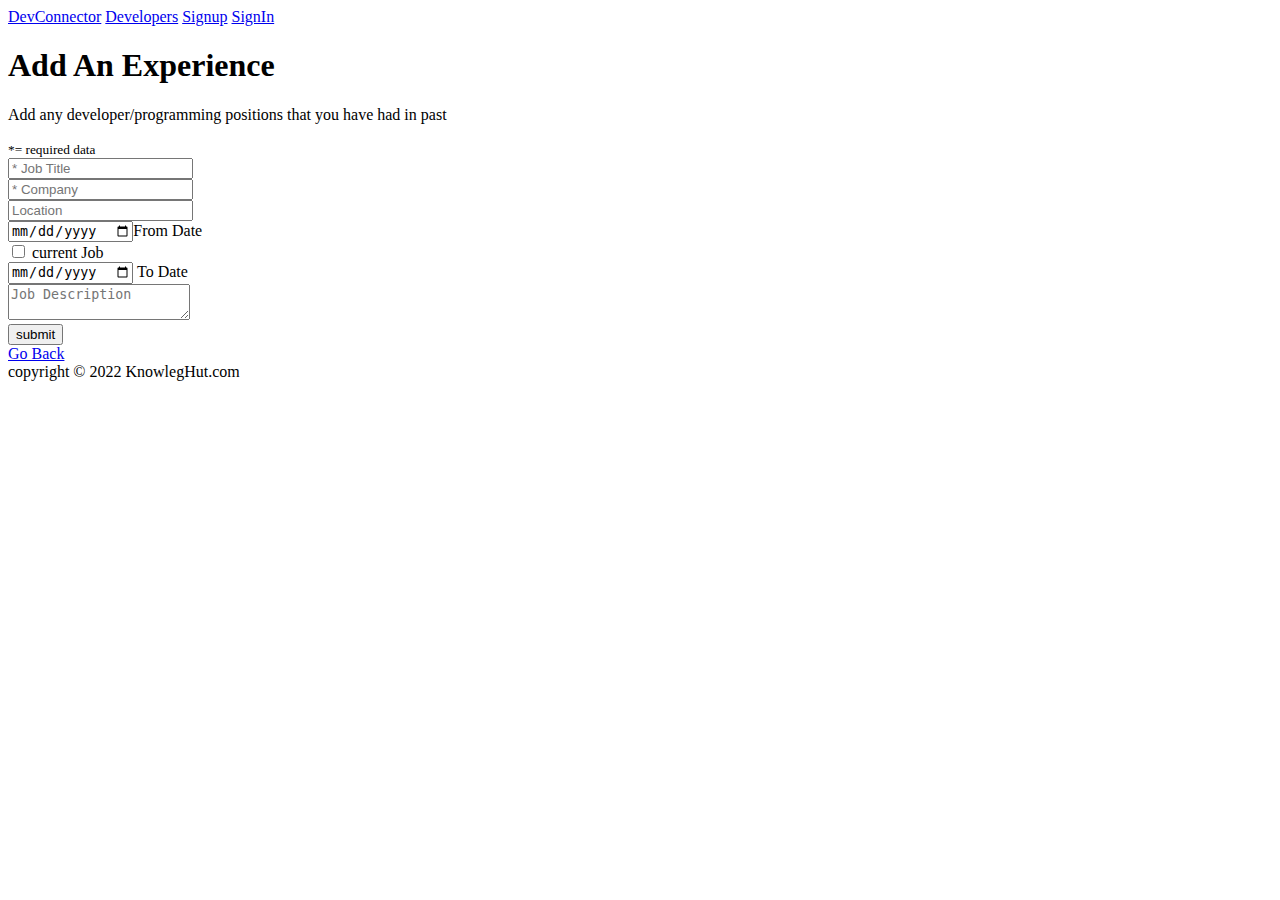
==== resourses/html/Add-Experience.html @ 6d207100 "first commit" ====
<!DOCTYPE html>
<html>
  <head>
    <meta charset="utf-8" />
    <title>Welcome to DevConnector</title>
  </head>
  <body>
    <nav>
      <a href="index.html">DevConnector</a>
      <a href="profiles.html">Developers</a>
      <a href="signup.html">Signup</a>
      <a href="signin.html">SignIn</a>
    </nav>

    <section>
      <h1>Add An Experience</h1>
    <p>Add any developer/programming positions that you have had in past</p>
      <small>*= required data</small>
      <form>
        <div>
            <input type="text" placeholder="* Job Title" name=" Job Title" />
          </div>
        <div>
          <input type="text" placeholder="* Company" name="Company" />
        </div>
        <div>
          <input type="text" placeholder="Location" name="Location" />
        </div>
        <div>
            
          <input type="date" placeholder="from date" name="from date" />From Date
        </div>
        <input type="checkbox" placeholdr="current Job" name="current Job" /> current Job
        <div>
           
          <input type="date" placeholder="to date" name="to date" />  To Date
        </div>
        
        <div>
          <textarea placeholder="Job Description" name="Job"></textarea>
        </div>
        <div>
          <button type="button">submit</button>
        </div>
        <a href="dashboard.html">Go Back</a>
      </form>
    </section>
    <footer>copyright &copy; 2022 KnowlegHut.com</footer>
  </body>
</html>
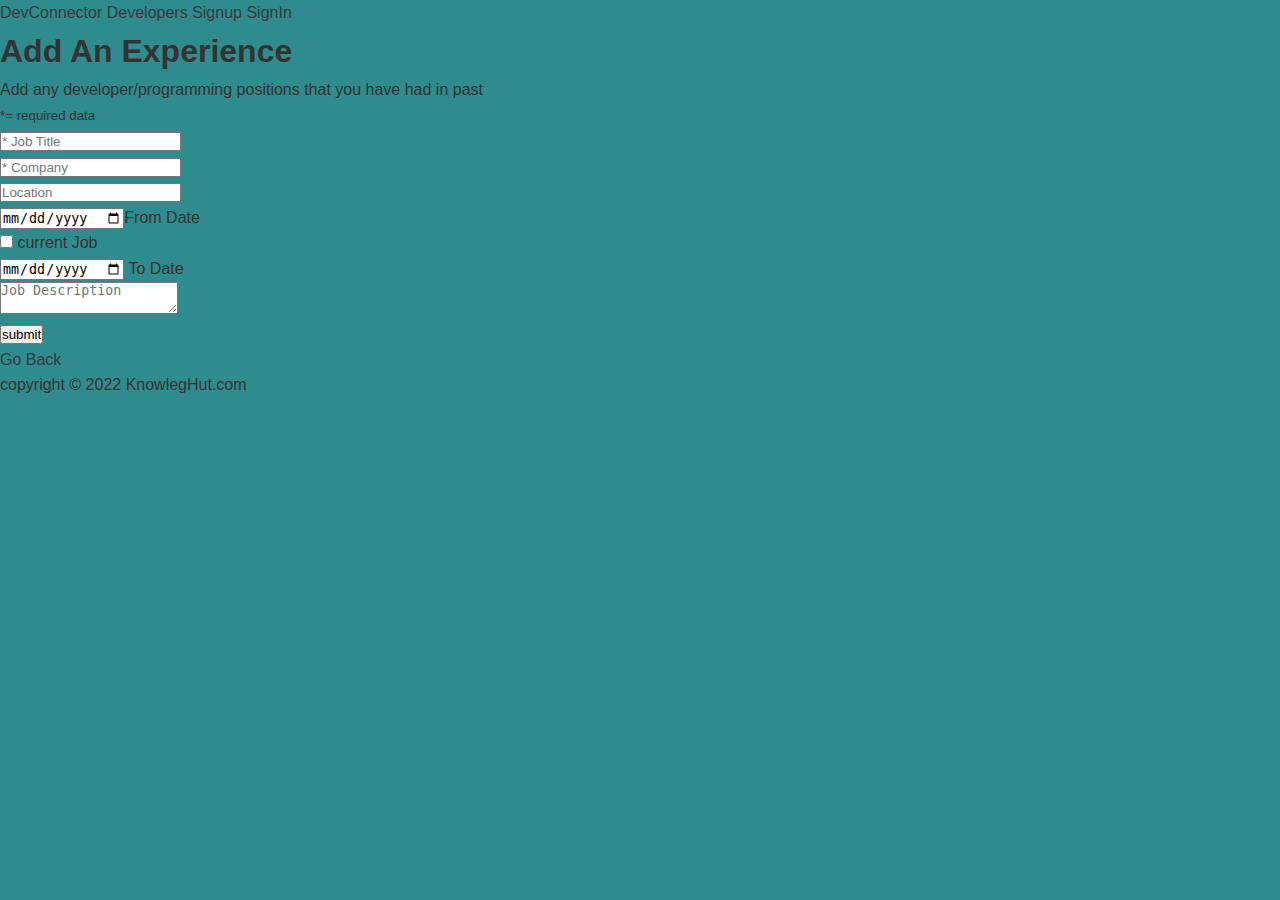
==== commit 7ef60c89: "firstcommit" ====
--- a/resourses/html/Add-Experience.html
+++ b/resourses/html/Add-Experience.html
@@ -2,6 +2,7 @@
 <html>
   <head>
     <meta charset="utf-8" />
+    <link rel="stylesheet" href="../css/styles.css" />
     <title>Welcome to DevConnector</title>
   </head>
   <body>
--- a/resourses/css/styles.css
+++ b/resourses/css/styles.css
@@ -0,0 +1,32 @@
+body {
+    font-family: "Raleway", sans-serif;
+    font-size: 1rem;
+    line-height: 1.6;
+    background-color: rgb(47, 139, 141);
+    color: #333;
+  }
+:root
+{
+    --primary-color: #17a2b8;
+    --dark-color: #343a40;
+    --light-color: #f4f4f4;
+    --danger-color: #dc3545;
+    --success-color: #0ac132;
+}
+*  
+{
+    box-sizing: border-box;
+    margin: 0;
+    padding: 0;
+}
+a{
+    color: var(--dark-color);
+    text-decoration: none;
+}
+  img{
+    width: 100%;
+  }
+
+  .btn {
+
+  }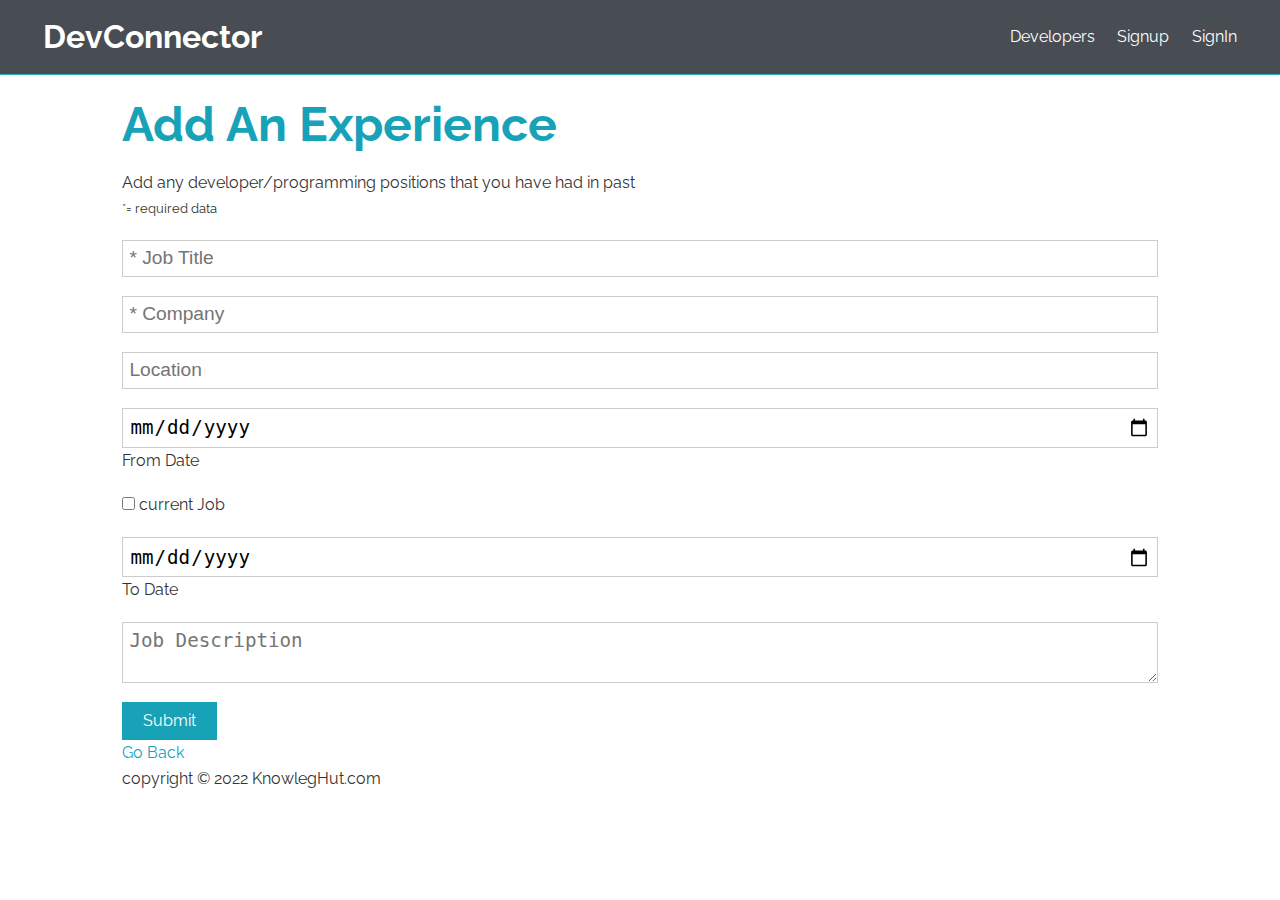
==== commit 5264d971: "4thcommit" ====
--- a/resourses/html/Add-Experience.html
+++ b/resourses/html/Add-Experience.html
@@ -1,51 +1,66 @@
 <!DOCTYPE html>
 <html>
   <head>
-    <meta charset="utf-8" />
+    <meta charset="UTF-8" />
+    <meta name="viewport" content="width=device-width, initial-scale=1.0" />
+    <meta http-equiv="X-UA-Compatible" content="ie=edge" />
+    <link
+      href="https://fonts.googleapis.com/css?family=Raleway"
+      rel="stylesheet"
+    />
+    <link
+      rel="stylesheet"
+      href="https://use.fontawesome.com/releases/v5.8.1/css/all.css"
+      integrity="sha384-50oBUHEmvpQ+1lW4y57PTFmhCaXp0ML5d60M1M7uH2+nqUivzIebhndOJK28anvf"
+      crossorigin="anonymous"
+    />
     <link rel="stylesheet" href="../css/styles.css" />
     <title>Welcome to DevConnector</title>
   </head>
   <body>
-    <nav>
-      <a href="index.html">DevConnector</a>
+    <nav class="navbar bg-dark">
+      <h1>
+        <a href="index.html"><i class="fas fa-code"></i> DevConnector</a>
+      </h1>
+      <ul>
       <a href="profiles.html">Developers</a>
       <a href="signup.html">Signup</a>
       <a href="signin.html">SignIn</a>
     </nav>
 
-    <section>
-      <h1>Add An Experience</h1>
-    <p>Add any developer/programming positions that you have had in past</p>
+    <section class="container">
+      <h1 class="large text-primary">Add An Experience</h1>
+    <p  class="Experience"><i class="fas fa-user"></i> Add any developer/programming positions that you have had in past</p>
       <small>*= required data</small>
-      <form>
-        <div>
+      <form class="form" action="create-profile.html">
+        <div class="form-group">
             <input type="text" placeholder="* Job Title" name=" Job Title" />
           </div>
-        <div>
+        <div class="form-group">
           <input type="text" placeholder="* Company" name="Company" />
         </div>
-        <div>
+        <div class="form-group">
           <input type="text" placeholder="Location" name="Location" />
         </div>
-        <div>
+        <div class="form-group">
             
           <input type="date" placeholder="from date" name="from date" />From Date
         </div>
         <input type="checkbox" placeholdr="current Job" name="current Job" /> current Job
-        <div>
+        <div class="form-group">
            
           <input type="date" placeholder="to date" name="to date" />  To Date
         </div>
         
-        <div>
+        <div class="form-group">
           <textarea placeholder="Job Description" name="Job"></textarea>
         </div>
-        <div>
-          <button type="button">submit</button>
+        <div class="from-group">
+          <input type="submit" class="btn btn-primary"/>
         </div>
         <a href="dashboard.html">Go Back</a>
       </form>
-    </section>
+    
     <footer>copyright &copy; 2022 KnowlegHut.com</footer>
   </body>
 </html>--- a/resourses/css/styles.css
+++ b/resourses/css/styles.css
@@ -1,32 +1,577 @@
+/* Global Styles */
+:root {
+  --primary-color: #17a2b8;
+  --dark-color: #343a40;
+  --light-color: #f4f4f4;
+  --danger-color: #dc3545;
+  --success-color: #28a745;
+}
+
+* {
+  box-sizing: border-box;
+  margin: 0;
+  padding: 0;
+}
+
 body {
-    font-family: "Raleway", sans-serif;
+  font-family: 'Raleway', sans-serif;
+  font-size: 1rem;
+  line-height: 1.6;
+  background-color: #fff;
+  color: #333;
+}
+
+a {
+  color: var(--primary-color);
+  text-decoration: none;
+}
+
+ul {
+  list-style: none;
+}
+
+img {
+  width: 100%;
+}
+
+/* Utilities */
+.container {
+  max-width: 1100px;
+  margin: auto;
+  overflow: hidden;
+  padding: 0 2rem;
+  margin-top: 6rem;
+  margin-bottom: 3rem;
+}
+
+/* Text Styles*/
+.x-large {
+  font-size: 4rem;
+  line-height: 1.2;
+  margin-bottom: 1rem;
+}
+
+.large {
+  font-size: 3rem;
+  line-height: 1.2;
+  margin-bottom: 1rem;
+}
+
+.lead {
+  font-size: 1.5rem;
+  margin-bottom: 1rem;
+}
+
+.text-center {
+  text-align: center;
+}
+
+.text-primary {
+  color: var(--primary-color);
+}
+
+.text-dark {
+  color: var(--dark-color);
+}
+
+/* Padding */
+.p {
+  padding: 0.5rem;
+}
+.p-1 {
+  padding: 1rem;
+}
+.p-2 {
+  padding: 2rem;
+}
+.p-3 {
+  padding: 3rem;
+}
+.py {
+  padding: 0.5rem 0;
+}
+.py-1 {
+  padding: 1rem 0;
+}
+.py-2 {
+  padding: 2rem 0;
+}
+.py-3 {
+  padding: 3rem 0;
+}
+
+/* Margin */
+.m {
+  margin: 0.5rem;
+}
+.m-1 {
+  margin: 1rem;
+}
+.m-2 {
+  margin: 2rem;
+}
+.m-3 {
+  margin: 3rem;
+}
+.my {
+  margin: 0.5rem 0;
+}
+.my-1 {
+  margin: 1rem 0;
+}
+.my-2 {
+  margin: 2rem 0;
+}
+.my-3 {
+  margin: 3rem 0;
+}
+
+.btn {
+  display: inline-block;
+  background: var(--light-color);
+  color: #333;
+  padding: 0.4rem 1.3rem;
+  font-size: 1rem;
+  border: none;
+  cursor: pointer;
+  margin-right: 0.5rem;
+  transition: opacity 0.2s ease-in;
+  outline: none;
+}
+
+.badge {
+  font-size: 0.8rem;
+  padding: 0.1rem;
+  text-align: center;
+  margin: 0.3rem;
+  background: var(--light-color);
+  color: #333;
+}
+
+.alert {
+  padding: 0.8rem;
+  margin: 1rem 0;
+  opacity: 0.9;
+  background: var(--light-color);
+  color: #333;
+}
+
+.btn-primary,
+.bg-primary,
+.badge-primary,
+.alert-primary {
+  background: var(--primary-color);
+  color: #fff;
+}
+
+.btn-light,
+.bg-light,
+.badge-light,
+.alert-light {
+  background: var(--light-color);
+  color: #333;
+}
+
+.btn-dark,
+.bg-dark,
+.badge-dark,
+.alert-dark {
+  background: var(--dark-color);
+  color: #fff;
+}
+
+.btn-danger,
+.bg-danger,
+.badge-danger,
+.alert-danger {
+  background: var(--danger-color);
+  color: #fff;
+}
+
+.btn-success,
+.bg-success,
+.badge-success,
+.alert-success {
+  background: var(--success-color);
+  color: #fff;
+}
+
+.btn-white,
+.bg-white,
+.badge-white,
+.alert-white {
+  background: #fff;
+  color: #333;
+  border: #ccc solid 1px;
+}
+
+.btn:hover {
+  opacity: 0.8;
+}
+
+.bg-light,
+.badge-light {
+  border: #ccc solid 1px;
+}
+
+.round-img {
+  border-radius: 50%;
+}
+
+.line {
+  height: 1px;
+  background: #ccc;
+  margin: 1.5rem 0;
+}
+
+/* Overlay */
+.dark-overlay {
+  background-color: rgba(0, 0, 0, 0.7);
+  position: absolute;
+  top: 0;
+  left: 0;
+  width: 100%;
+  height: 100%;
+}
+
+/* Forms  out css class .form-group : child class / inner class */
+.form .form-group {
+  margin: 1.2rem 0;
+}
+
+.form .form-text {
+  display: block;
+  margin-top: 0.3rem;
+  color: #888;
+}
+
+.form input[type='text'],
+.form input[type='email'],
+.form input[type='password'],
+.form input[type='date'],
+.form select,
+.form textarea {
+  display: block;
+  width: 100%;
+  padding: 0.4rem;
+  font-size: 1.2rem;
+  border: 1px solid #ccc;
+}
+
+.form input[type='submit'],
+button {
+  font: inherit;
+}
+
+.form .social-input {
+  display: flex;
+}
+
+.form .social-input i {
+  padding: 0.5rem;
+  width: 4rem;
+}
+
+.form .social-input i.fa-twitter {
+  color: #38a1f3;
+}
+.form .social-input i.fa-facebook {
+  color: #3b5998;
+}
+.form .social-input i.fa-instagram {
+  color: #3f729b;
+}
+.form .social-input i.fa-youtube {
+  color: #c4302b;
+}
+.form .social-input i.fa-linkedin {
+  color: #0077b5;
+}
+
+.table th,
+.table td {
+  padding: 1rem;
+  text-align: left;
+}
+
+.table th {
+  background: var(--light-color);
+}
+
+/* Navbar */
+.navbar {
+  display: flex;
+  justify-content: space-between;
+  align-items: center;
+  padding: 0.7rem 2rem;
+  position: fixed;
+  z-index: 1;
+  width: 100%;
+  top: 0;
+  border-bottom: solid 1px var(--primary-color);
+  opacity: 0.9;
+}
+
+.navbar ul {
+  display: flex;
+}
+
+.navbar a {
+  color: #fff;
+  padding: 0.45rem;
+  margin: 0 0.25rem;
+}
+
+.navbar a:hover {
+  color: var(--primary-color);
+}
+
+.navbar .welcome span {
+  margin-right: 0.6rem;
+}
+
+/* Landing Page */
+.landing {
+  position: relative;
+  background: url('../images/showcase.jpg') no-repeat center center/cover;
+  height: 100vh;
+}
+
+.landing-inner {
+  color: #fff;
+  height: 100%;
+  width: 80%;
+  margin: auto;
+  display: flex;
+  flex-direction: column;
+  align-items: center;
+  justify-content: center;
+  text-align: center;
+}
+
+/* Profiles Page */
+.profile {
+  display: grid;
+  grid-template-columns: 2fr 4fr 2fr;
+  align-items: center;
+  grid-gap: 2rem;
+  padding: 1rem;
+  line-height: 1.8;
+  margin-bottom: 1rem;
+}
+
+/* Profile Page */
+.profile-grid {
+  display: grid;
+  grid-template-areas:
+    'top top'
+    'about about'
+    'exp edu'
+    'github github';
+  grid-gap: 1rem;
+}
+
+.profile-top {
+  grid-area: top;
+  display: flex;
+  flex-direction: column;
+  align-items: center;
+  justify-content: center;
+  text-align: center;
+}
+
+.profile-top img {
+  width: 250px;
+}
+
+.profile-top .icons a {
+  color: #fff;
+  margin: 0 0.3rem;
+}
+
+.profile-top .icons a:hover {
+  color: var(--dark-color);
+}
+
+.profile-about {
+  grid-area: about;
+  text-align: center;
+}
+
+.profile-about .skills {
+  display: flex;
+  align-items: center;
+  justify-content: center;
+  text-align: center;
+}
+
+.profile-exp {
+  grid-area: exp;
+}
+
+.profile-edu {
+  grid-area: edu;
+}
+
+.profile-exp h2,
+.profile-edu h2 {
+  margin-bottom: 1rem;
+}
+
+.profile-exp > div,
+.profile-edu > div {
+  margin-bottom: 1rem;
+  padding-bottom: 1rem;
+  border-bottom: #ccc 1px dotted;
+}
+
+.profile-exp > div:last-child,
+.profile-edu > div:last-child {
+  border: 0;
+}
+
+.profile-exp p,
+.profile-edu p {
+  margin: 0.5rem 0;
+}
+
+.profile-github {
+  grid-area: github;
+}
+
+.profile-github .repo {
+  display: flex;
+}
+
+.profile-github .repo > div:first-child {
+  flex: 7;
+  flex-basis: 70%;
+}
+
+.profile-github > div:last-child {
+  flex: 3;
+  flex-basis: 20%;
+}
+
+/* Posts Page */
+.post-form .post-form-header {
+  background: var(--primary-color);
+  padding: 0.5rem;
+}
+
+.post {
+  display: grid;
+  grid-template-columns: 1fr 4fr;
+  grid-gap: 2rem;
+  align-items: center;
+}
+
+.post > div:first-child {
+  text-align: center;
+}
+
+.post img {
+  width: 100px;
+}
+
+.post .comment-count {
+  background: var(--light-color);
+  color: var(--primary-color);
+  padding: 0.1rem 0.2rem;
+  border-radius: 5px;
+  font-size: 0.8rem;
+}
+
+.post .post-date {
+  color: #aaa;
+  font-size: 0.8rem;
+  margin-bottom: 0.5rem;
+}
+
+/* Mobile Styles */
+@media (max-width: 700px) {
+  .container {
+    margin-top: 8rem;
+  }
+
+  .hide-sm {
+    display: none;
+  }
+
+  /* Text Styles */
+  .x-large {
+    font-size: 3rem;
+  }
+
+  .large {
+    font-size: 2rem;
+  }
+
+  .lead {
     font-size: 1rem;
-    line-height: 1.6;
-    background-color: rgb(47, 139, 141);
-    color: #333;
-  }
-:root
-{
-    --primary-color: #17a2b8;
-    --dark-color: #343a40;
-    --light-color: #f4f4f4;
-    --danger-color: #dc3545;
-    --success-color: #0ac132;
-}
-*  
-{
-    box-sizing: border-box;
-    margin: 0;
-    padding: 0;
-}
-a{
-    color: var(--dark-color);
-    text-decoration: none;
-}
-  img{
+  }
+
+  /* Navbar */
+  .navbar {
+    display: block;
+    text-align: center;
+  }
+
+  .navbar ul {
+    text-align: center;
+    justify-content: center;
+  }
+
+  .navbar h1 {
+    margin-bottom: 1rem;
+  }
+
+  .navbar .welcome {
+    display: none;
+  }
+
+  /* Profiles Page */
+  .profile {
+    grid-template-columns: 1fr;
+    text-align: center;
+  }
+
+  .profile ul {
+    display: none;
+  }
+
+  /* Profile Page */
+
+  .profile-top img,
+  .profile img {
+    width: 200px;
+    margin: auto;
+  }
+
+  .profile-grid {
+    grid-template-areas:
+      'top'
+      'about'
+      'exp'
+      'edu'
+      'github';
+  }
+
+  .profile-about .skills {
+    flex-direction: column;
+  }
+
+  .dash-buttons a {
+    display: block;
     width: 100%;
-  }
-
-  .btn {
-
-  }+    margin-bottom: 0.2rem;
+  }
+
+  .post {
+    grid-template-columns: 1fr;
+  }
+  .post a,
+  .post button {
+    padding: 0.3rem 0.4rem;
+  }
+}
